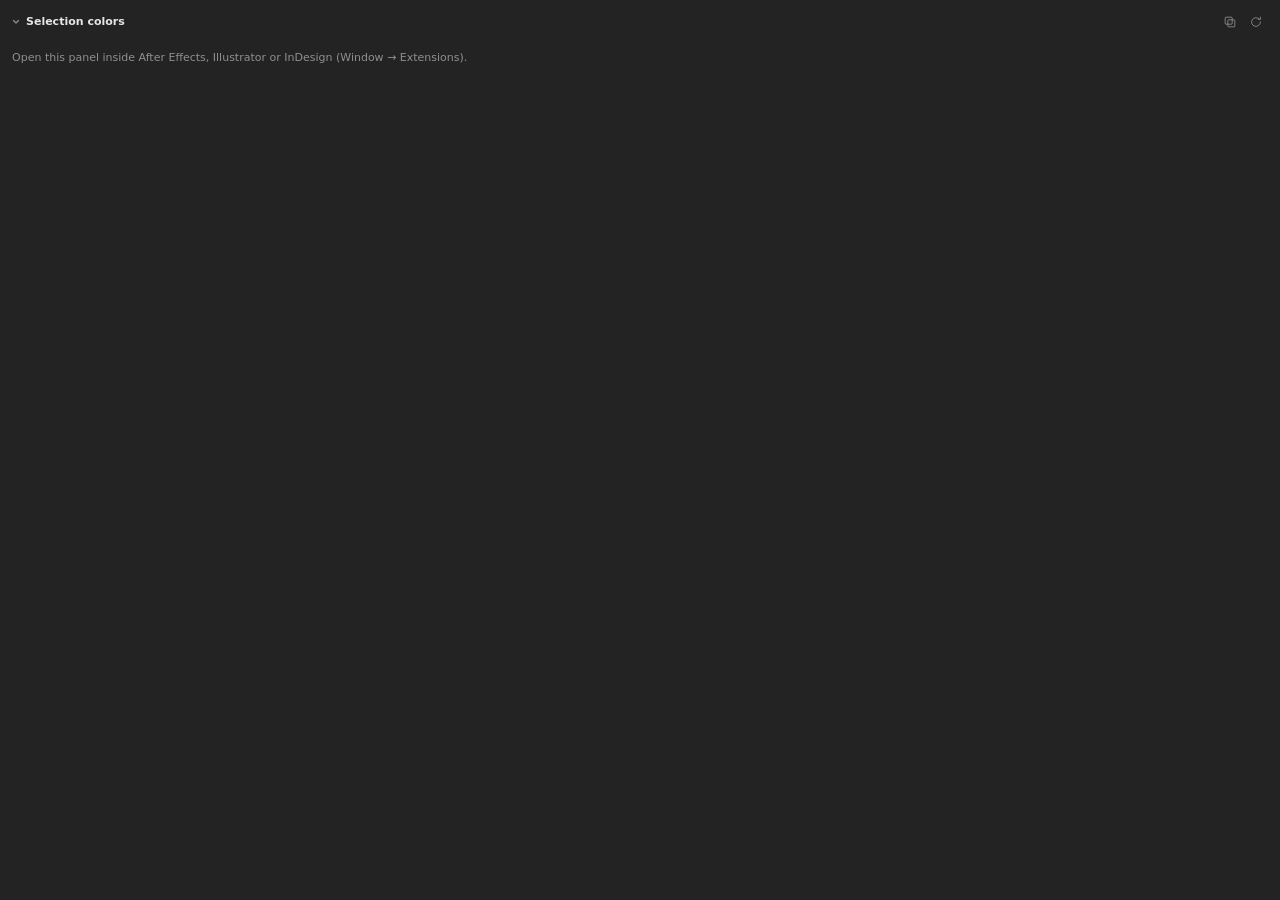
==== extension/client/index.html @ 96cf208d "Initial commit: Selection Colors CEP extension (v1.5.1)" ====
<!DOCTYPE html>
<html lang="en">
<head>
<meta charset="utf-8">
<title>Selection Colors</title>
<link rel="stylesheet" href="style.css">
</head>
<body>
  <section class="section" id="section">
    <header class="head">
      <button class="title" id="toggle" type="button" aria-expanded="true">
        <svg class="chev" viewBox="0 0 8 8" width="8" height="8" aria-hidden="true"><path d="M1.5 2.5 4 5l2.5-2.5" fill="none" stroke="currentColor" stroke-width="1.2" stroke-linecap="round" stroke-linejoin="round"/></svg>
        <span>Selection colors</span>
      </button>
      <div class="tools">
        <button class="tool" id="deep" type="button" title="Include colours inside precomps (changes affect every use of that precomp)" aria-pressed="false">
          <svg viewBox="0 0 16 16" width="14" height="14" aria-hidden="true"><rect x="2.5" y="2.5" width="8" height="8" rx="1" fill="none" stroke="currentColor"/><rect x="5.5" y="5.5" width="8" height="8" rx="1" fill="none" stroke="currentColor"/></svg>
        </button>
        <button class="tool" id="refresh" type="button" title="Rescan selection">
          <svg viewBox="0 0 16 16" width="14" height="14" aria-hidden="true"><path d="M13 8a5 5 0 1 1-1.46-3.54" fill="none" stroke="currentColor" stroke-linecap="round"/><path d="M13 2.5V5h-2.5" fill="none" stroke="currentColor" stroke-linecap="round" stroke-linejoin="round"/></svg>
        </button>
      </div>
    </header>
    <div class="body" id="body">
      <div class="list" id="list" role="list"></div>
      <p class="empty" id="empty">Select layers in a composition</p>
    </div>
  </section>
  <div class="toast" id="toast" role="status" aria-live="polite"></div>
  <script src="picker.js"></script>
  <script src="main.js"></script>
</body>
</html>
---- extension/client/style.css ----
:root {
  --bg: #232323;
  --row: #2c2c2c;
  --row-hover: #333333;
  --text: #e6e6e6;
  --muted: #8f8f8f;
  --focus: #0d99ff;
  --swatch-edge: rgba(255, 255, 255, 0.14);
  --danger: #f24822;
}
:root.light {
  --bg: #ffffff;
  --row: #f5f5f5;
  --row-hover: #ececec;
  --text: #1e1e1e;
  --muted: #7a7a7a;
  --swatch-edge: rgba(0, 0, 0, 0.12);
}

* { box-sizing: border-box; }
html, body {
  margin: 0;
  padding: 0;
  background: var(--bg);
  color: var(--text);
  font: 11px/16px "Inter", "Segoe UI", -apple-system, system-ui, sans-serif;
  -webkit-font-smoothing: antialiased;
  user-select: none;
  overflow-x: hidden;
}
button { font: inherit; color: inherit; background: none; border: 0; padding: 0; cursor: default; }
button:focus-visible { outline: 1px solid var(--focus); outline-offset: -1px; border-radius: 3px; }

.section { padding: 8px 12px 12px; }

.head { display: flex; align-items: center; justify-content: space-between; height: 28px; }
.title { display: flex; align-items: center; gap: 6px; font-weight: 600; height: 24px; }
.chev { color: var(--muted); transition: transform .12s ease; }
.section.collapsed .chev { transform: rotate(-90deg); }
.section.collapsed .body { display: none; }

.tools { display: flex; gap: 2px; }
.tool {
  width: 24px; height: 24px; border-radius: 4px;
  display: grid; place-items: center; color: var(--muted);
}
.tool:hover { background: var(--row); color: var(--text); }
.tool[aria-pressed="true"] { color: var(--focus); background: var(--row); }
.tool.spin svg { animation: spin .5s linear; }
@keyframes spin { to { transform: rotate(360deg); } }

.list { display: flex; flex-direction: column; gap: 8px; margin-top: 6px; }

.row { display: flex; align-items: stretch; height: 32px; gap: 1px; position: relative; }
.cell { background: var(--row); display: flex; align-items: center; }
.cell.main { flex: 1 1 auto; min-width: 0; border-radius: 5px 0 0 5px; padding-left: 8px; gap: 8px; }
.cell.count {
  flex: 0 0 auto; width: 56px; border-radius: 0 5px 5px 0;
  justify-content: space-between; padding: 0 8px 0 10px;
}
.row:hover .cell { background: var(--row-hover); }

.swatch {
  flex: 0 0 auto; width: 14px; height: 14px; border-radius: 2px;
  box-shadow: inset 0 0 0 1px var(--swatch-edge);
}
.swatch:hover { box-shadow: inset 0 0 0 1px var(--swatch-edge), 0 0 0 1px var(--muted); }

.hex {
  flex: 1 1 auto; min-width: 0; height: 24px;
  background: transparent; border: 1px solid transparent; border-radius: 3px;
  color: var(--text); font: inherit; letter-spacing: .02em;
  padding: 0 4px; margin-left: -5px; text-transform: uppercase;
  user-select: text;
}
.hex:hover { border-color: var(--swatch-edge); }
.hex:focus { outline: none; border-color: var(--focus); background: var(--bg); }

.num { font-variant-numeric: tabular-nums; }
.unit { color: var(--muted); }

.match {
  position: absolute; right: 4px; top: 4px; width: 24px; height: 24px;
  display: none; place-items: center; color: var(--muted); border-radius: 4px;
  background: var(--row-hover);
}
.row:hover .match { display: grid; }
.row:hover .cell.count .num,
.row:hover .cell.count .unit { visibility: hidden; }
.match:hover { color: var(--text); }

.empty { color: var(--muted); margin: 8px 0 0; }
.empty.error { color: var(--danger); user-select: text; }


.toast {
  position: fixed; left: 12px; right: 12px; bottom: 10px;
  padding: 6px 10px; border-radius: 5px;
  background: #1e1e1e; color: #fff; box-shadow: 0 2px 10px rgba(0,0,0,.35);
  opacity: 0; transform: translateY(4px); transition: opacity .15s, transform .15s;
  pointer-events: none;
}
.toast.show { opacity: 1; transform: none; }

/* ------------------------------------------------------------ picker */
:root { --pop: #2c2c2c; --pop-edge: rgba(255,255,255,.08); }
:root.light { --pop: #ffffff; --pop-edge: rgba(0,0,0,.1); }

.row.editing .cell { background: var(--row-hover); }
.row.editing .swatch { box-shadow: inset 0 0 0 1px var(--swatch-edge), 0 0 0 1px var(--focus); }

.picker {
  position: fixed; z-index: 50;
  background: var(--pop); border-radius: 8px;
  box-shadow: 0 0 0 1px var(--pop-edge), 0 6px 24px rgba(0,0,0,.45);
  display: flex; flex-direction: column;
  max-height: calc(100vh - 12px);
}
.pk-head {
  flex: 0 0 auto; display: flex; align-items: center; justify-content: space-between;
  height: 36px; padding: 0 6px 0 12px; border-bottom: 1px solid var(--pop-edge);
}
.pk-title { font-weight: 600; }
.pk-x { width: 24px; height: 24px; }
.pk-body {
  flex: 1 1 auto; min-height: 0; overflow-y: auto;
  display: flex; flex-direction: column; gap: 12px; padding: 12px;
}
.pk-body > * { flex-shrink: 0; }   /* scroll instead of squashing the square */
.pk-foot {
  flex: 0 0 auto; display: flex; justify-content: flex-end;
  padding: 8px 12px; border-top: 1px solid var(--pop-edge);
}
.pk-done {
  height: 24px; padding: 0 12px; border-radius: 5px;
  background: var(--focus); color: #fff; font-weight: 500;
}
.pk-done:hover { filter: brightness(1.1); }
.pk-status { color: var(--muted); margin-top: -4px; }
.pk-status.error { color: var(--danger); user-select: text; }
.pk-status[hidden] { display: none; }
.pk-eye.active { color: var(--focus); background: var(--row); }
.picker[hidden] { display: none; }

.sv {
  position: relative; height: 148px; border-radius: 4px; cursor: crosshair; touch-action: none;
  outline: none;
}
.sv-w, .sv-b { position: absolute; top: 0; left: 0; right: 0; bottom: 0; border-radius: 4px; pointer-events: none; }
.sv-w { background: linear-gradient(to right, #fff, rgba(255,255,255,0)); }
.sv-b { background: linear-gradient(to top, #000, rgba(0,0,0,0)); box-shadow: inset 0 0 0 1px rgba(0,0,0,.12); }

.knob {
  position: absolute; width: 14px; height: 14px; border-radius: 50%;
  transform: translate(-50%, -50%); pointer-events: none;
  box-shadow: 0 0 0 2px #fff, 0 0 0 3px rgba(0,0,0,.25), inset 0 0 0 1px rgba(0,0,0,.15);
}
.sv:focus-visible .sv-knob, .hue:focus-visible .hue-knob { box-shadow: 0 0 0 2px #fff, 0 0 0 4px var(--focus); }

.pk-row { display: flex; align-items: center; gap: 8px; }
.hue {
  position: relative; flex: 1; height: 12px; border-radius: 6px; cursor: pointer; touch-action: none; outline: none;
  background: linear-gradient(to right, #f00 0%, #ff0 16.66%, #0f0 33.33%, #0ff 50%, #00f 66.66%, #f0f 83.33%, #f00 100%);
  box-shadow: inset 0 0 0 1px rgba(0,0,0,.12);
  margin: 0 6px;
}
.hue-knob { top: 50%; width: 12px; height: 12px; }

.pk-fields { display: grid; grid-template-columns: 1.9fr 1fr 1fr 1fr; gap: 4px; }
.pk-f { display: flex; flex-direction: column; align-items: center; gap: 3px; }
.pk-f input {
  width: 100%; height: 24px; text-align: center;
  background: var(--bg); color: var(--text); border: 1px solid transparent; border-radius: 4px;
  font: inherit; font-variant-numeric: tabular-nums; padding: 0 2px; user-select: text;
}
.pk-hex input { text-transform: uppercase; letter-spacing: .02em; }
.pk-f input:hover { border-color: var(--swatch-edge); }
.pk-f input:focus { outline: none; border-color: var(--focus); }
.pk-f span { color: var(--muted); font-size: 10px; line-height: 12px; }

.pk-sw-wrap {
  display: grid; grid-template-columns: 1fr 1fr; gap: 12px;
  border-top: 1px solid var(--pop-edge); padding: 10px 12px 0; margin: 0 -12px;
}
.pk-col { min-width: 0; }
.pk-label { color: var(--muted); margin-bottom: 6px; white-space: nowrap; overflow: hidden; text-overflow: ellipsis; }
.pk-note { font-size: 10px; }
.pk-sw { display: flex; flex-wrap: wrap; gap: 5px; }
.pk-empty { color: var(--muted); opacity: .7; }
.pk-chip {
  width: 16px; height: 16px; border-radius: 3px;
  box-shadow: inset 0 0 0 1px var(--swatch-edge);
}
.pk-chip:hover { box-shadow: inset 0 0 0 1px var(--swatch-edge), 0 0 0 1px var(--muted); }

/* Illustrator / InDesign have no precomps: hide that toggle */
:root[data-host="ai"] #deep, :root[data-host="id"] #deep { display: none; }

.retry {
  margin-top: 8px; height: 24px; padding: 0 10px; border-radius: 5px;
  background: var(--row); color: var(--text);
}
.retry:hover { background: var(--row-hover); }
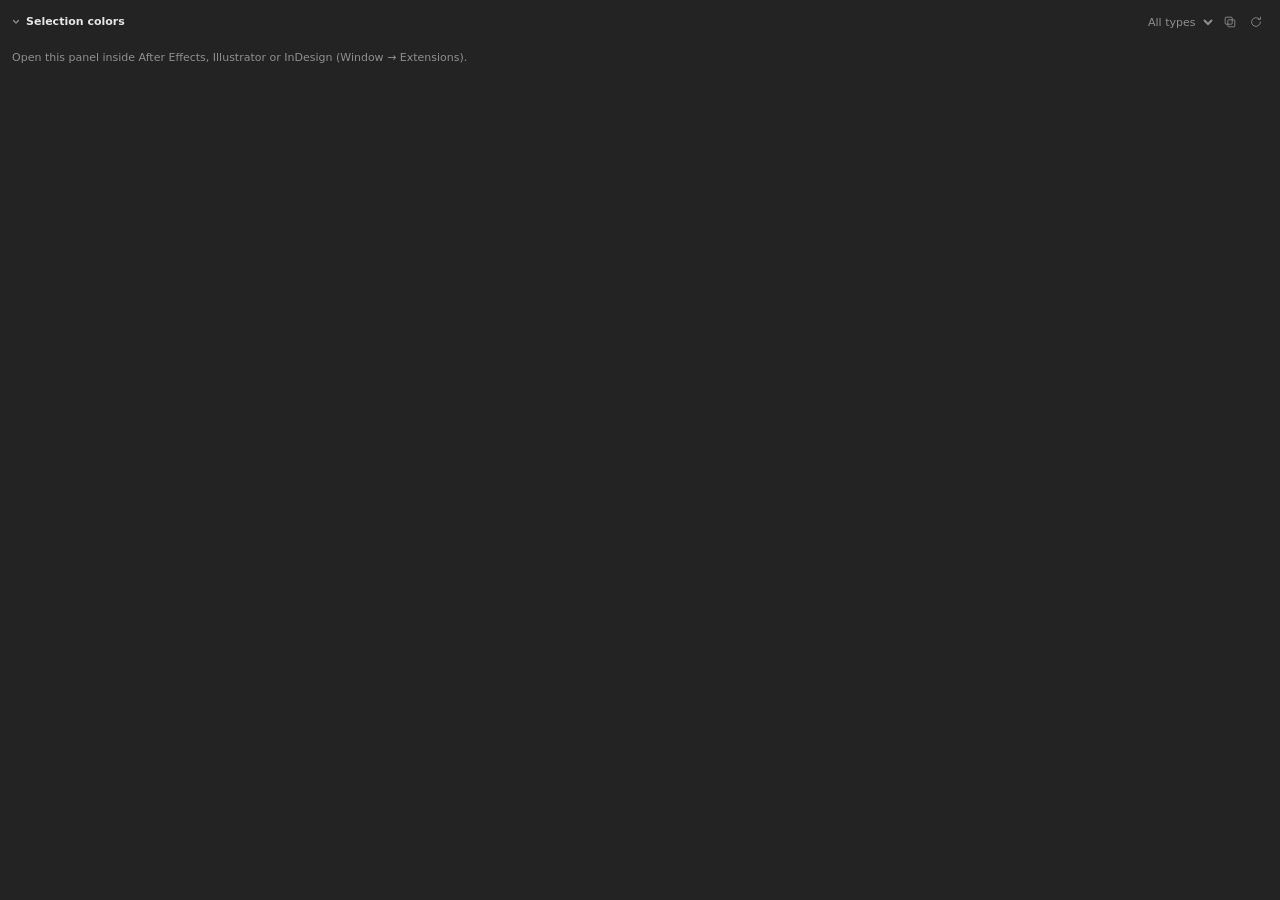
==== commit e943716b: "Add object-type filter (Shape/Text/Solid/...) that scopes the list, recolor, opacity edits and selec" ====
--- a/extension/client/index.html
+++ b/extension/client/index.html
@@ -13,6 +13,9 @@
         <span>Selection colors</span>
       </button>
       <div class="tools">
+        <select class="tool-select" id="typeFilter" title="Only show / recolour one object type">
+          <option value="all">All types</option>
+        </select>
         <button class="tool" id="deep" type="button" title="Include colours inside precomps (changes affect every use of that precomp)" aria-pressed="false">
           <svg viewBox="0 0 16 16" width="14" height="14" aria-hidden="true"><rect x="2.5" y="2.5" width="8" height="8" rx="1" fill="none" stroke="currentColor"/><rect x="5.5" y="5.5" width="8" height="8" rx="1" fill="none" stroke="currentColor"/></svg>
         </button>
@@ -21,6 +24,13 @@
         </button>
       </div>
     </header>
+    <div class="update" id="update" hidden>
+      <p class="update-text" id="updateText"></p>
+      <div class="update-actions">
+        <button class="update-btn" id="updateInstall" type="button">Update</button>
+        <button class="update-dismiss" id="updateDismiss" type="button" title="Dismiss">&times;</button>
+      </div>
+    </div>
     <div class="body" id="body">
       <div class="list" id="list" role="list"></div>
       <p class="empty" id="empty">Select layers in a composition</p>
--- a/extension/client/style.css
+++ b/extension/client/style.css
@@ -28,6 +28,12 @@
   user-select: none;
   overflow-x: hidden;
 }
+::-webkit-scrollbar { width: 10px; height: 10px; }
+::-webkit-scrollbar-track { background: transparent; }
+::-webkit-scrollbar-thumb { background: var(--row-hover); border: 2px solid var(--bg); border-radius: 6px; }
+::-webkit-scrollbar-thumb:hover { background: var(--muted); }
+::-webkit-scrollbar-corner { background: transparent; }
+
 button { font: inherit; color: inherit; background: none; border: 0; padding: 0; cursor: default; }
 button:focus-visible { outline: 1px solid var(--focus); outline-offset: -1px; border-radius: 3px; }
 
@@ -49,11 +55,20 @@
 .tool.spin svg { animation: spin .5s linear; }
 @keyframes spin { to { transform: rotate(360deg); } }
 
+.tool-select {
+  height: 24px; max-width: 92px; padding: 0 4px; border-radius: 4px;
+  background: none; border: 0; color: var(--muted); font: inherit;
+  text-overflow: ellipsis;
+}
+.tool-select:hover { background: var(--row); color: var(--text); }
+.tool-select:focus-visible { outline: 1px solid var(--focus); outline-offset: -1px; }
+.tool-select option { background: var(--bg); color: var(--text); }
+
 .list { display: flex; flex-direction: column; gap: 8px; margin-top: 6px; }
 
 .row { display: flex; align-items: stretch; height: 32px; gap: 1px; position: relative; }
 .cell { background: var(--row); display: flex; align-items: center; }
-.cell.main { flex: 1 1 auto; min-width: 0; border-radius: 5px 0 0 5px; padding-left: 8px; gap: 8px; }
+.cell.main { flex: 1 1 auto; min-width: 0; border-radius: 5px 0 0 5px; padding: 0 8px; gap: 8px; }
 .cell.count {
   flex: 0 0 auto; width: 56px; border-radius: 0 5px 5px 0;
   justify-content: space-between; padding: 0 8px 0 10px;
@@ -61,10 +76,21 @@
 .row:hover .cell { background: var(--row-hover); }
 
 .swatch {
-  flex: 0 0 auto; width: 14px; height: 14px; border-radius: 2px;
+  flex: 0 0 auto; width: 18px; height: 18px; border-radius: 3px;
   box-shadow: inset 0 0 0 1px var(--swatch-edge);
 }
 .swatch:hover { box-shadow: inset 0 0 0 1px var(--swatch-edge), 0 0 0 1px var(--muted); }
+
+.opacity {
+  flex: 0 0 auto; width: 36px; height: 24px; text-align: center;
+  background: transparent; border: 1px solid transparent; border-radius: 3px;
+  color: var(--muted); font: inherit; font-variant-numeric: tabular-nums;
+  padding: 0;
+}
+.opacity:hover { border-color: var(--swatch-edge); color: var(--text); }
+.opacity:focus { outline: none; border-color: var(--focus); background: var(--bg); color: var(--text); }
+.opacity::placeholder { color: var(--muted); }
+:root[data-host="ae"] .opacity { display: none; }
 
 .hex {
   flex: 1 1 auto; min-width: 0; height: 24px;
@@ -92,6 +118,22 @@
 .empty { color: var(--muted); margin: 8px 0 0; }
 .empty.error { color: var(--danger); user-select: text; }
 
+.update {
+  display: flex; align-items: center; gap: 8px;
+  background: var(--row); border-radius: 5px; padding: 6px 6px 6px 10px; margin-top: 6px;
+}
+.update[hidden] { display: none; }
+.update-text { flex: 1 1 auto; min-width: 0; margin: 0; }
+.update-actions { display: flex; align-items: center; gap: 2px; flex: 0 0 auto; }
+.update-btn {
+  height: 22px; padding: 0 10px; border-radius: 4px;
+  background: var(--focus); color: #fff; font-weight: 500; white-space: nowrap;
+}
+.update-btn:hover { filter: brightness(1.1); }
+.update-btn[hidden] { display: none; }
+.update-dismiss { width: 22px; height: 22px; border-radius: 4px; color: var(--muted); }
+.update-dismiss:hover { background: var(--row-hover); color: var(--text); }
+
 
 .toast {
   position: fixed; left: 12px; right: 12px; bottom: 10px;
@@ -177,6 +219,14 @@
 .pk-f input:hover { border-color: var(--swatch-edge); }
 .pk-f input:focus { outline: none; border-color: var(--focus); }
 .pk-f span { color: var(--muted); font-size: 10px; line-height: 12px; }
+
+.pk-opacity-row {
+  flex-direction: row; align-items: center; justify-content: space-between; gap: 8px;
+  margin-top: -4px;
+}
+.pk-opacity-row input { width: 52px; flex: 0 0 auto; }
+.pk-opacity-row span { order: -1; font-size: 11px; line-height: 16px; }
+:root[data-host="ae"] .pk-opacity-row { display: none; }
 
 .pk-sw-wrap {
   display: grid; grid-template-columns: 1fr 1fr; gap: 12px;
